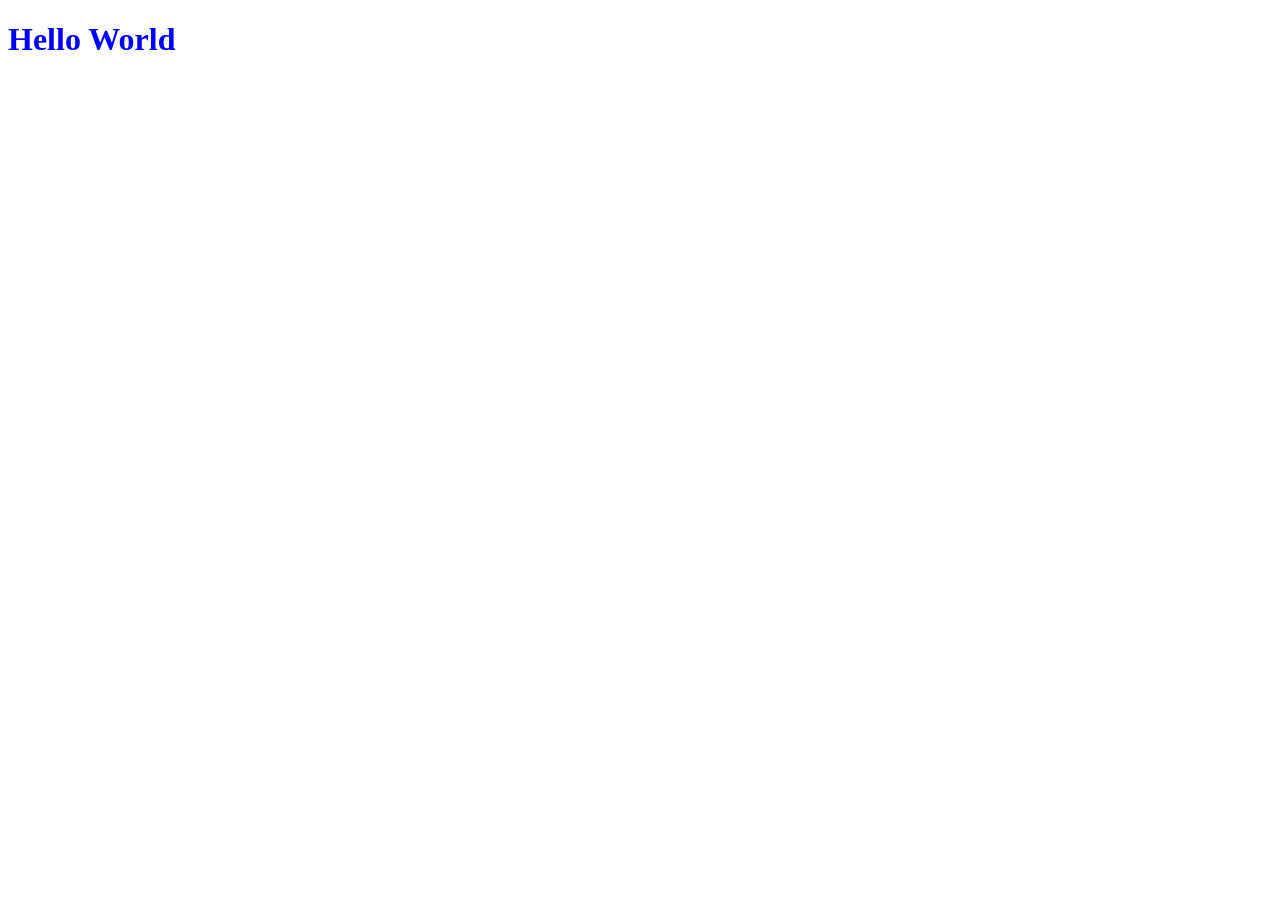
==== target/classes/static/index.html @ 6b164481 "created html,css and js files.also linked them together" ====
<!DOCTYPE html>
<html lang="en">
<head>
    <meta charset="UTF-8">
    <meta name="viewport" content="width=device-width, initial-scale=1.0">
    <title>Springboot-beginner</title>
    <link rel="stylesheet" href="styles.css">
</head>
<body>
    <h1>Hello World</h1>


    <script src="index.js"></script>
</body>
</html>
---- target/classes/static/styles.css ----
h1{
    color:blue;
}
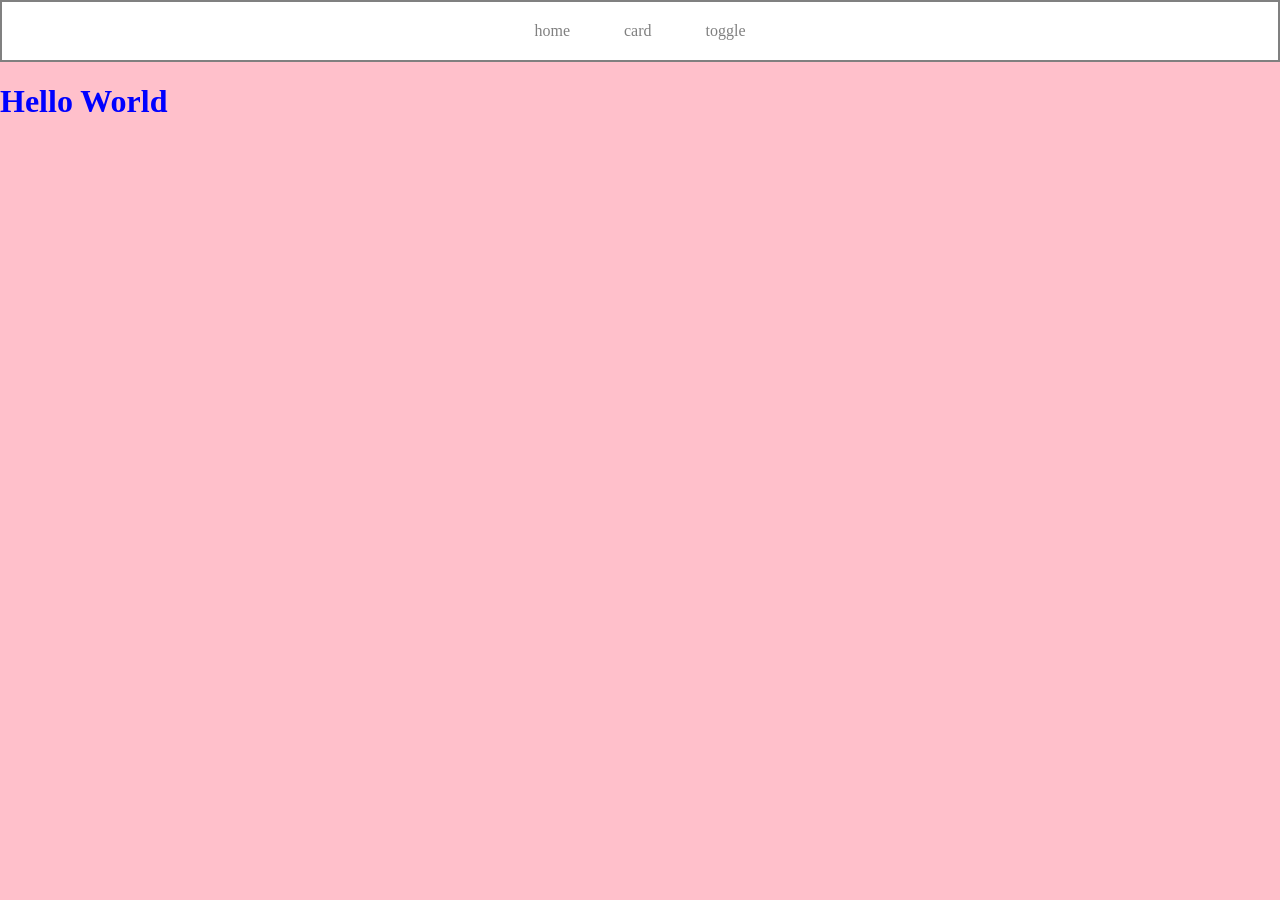
==== commit d5264754: "created navbar" ====
--- a/target/classes/static/index.html
+++ b/target/classes/static/index.html
@@ -7,6 +7,12 @@
     <link rel="stylesheet" href="styles.css">
 </head>
 <body>
+    <div class="navbar">
+        <a href="/">home</a>
+        <a href="/">card</a>
+        <a href="/">toggle</a>
+
+    </div>
     <h1>Hello World</h1>
 
 
--- a/target/classes/static/styles.css
+++ b/target/classes/static/styles.css
@@ -1,3 +1,23 @@
 h1{
     color:blue;
+}
+.navbar{
+    border-width: 2px;
+    border-color:gray;
+    border-style:solid;
+    padding: 20px;
+    text-align: center;
+    background-color: white;
+}
+.navbar a{
+    padding: 25px;
+    text-decoration: none;
+    color: gray;
+}
+.navbar a:hover{
+    color:black;
+}
+body{
+    margin:0px;
+    background-color: pink;
 }
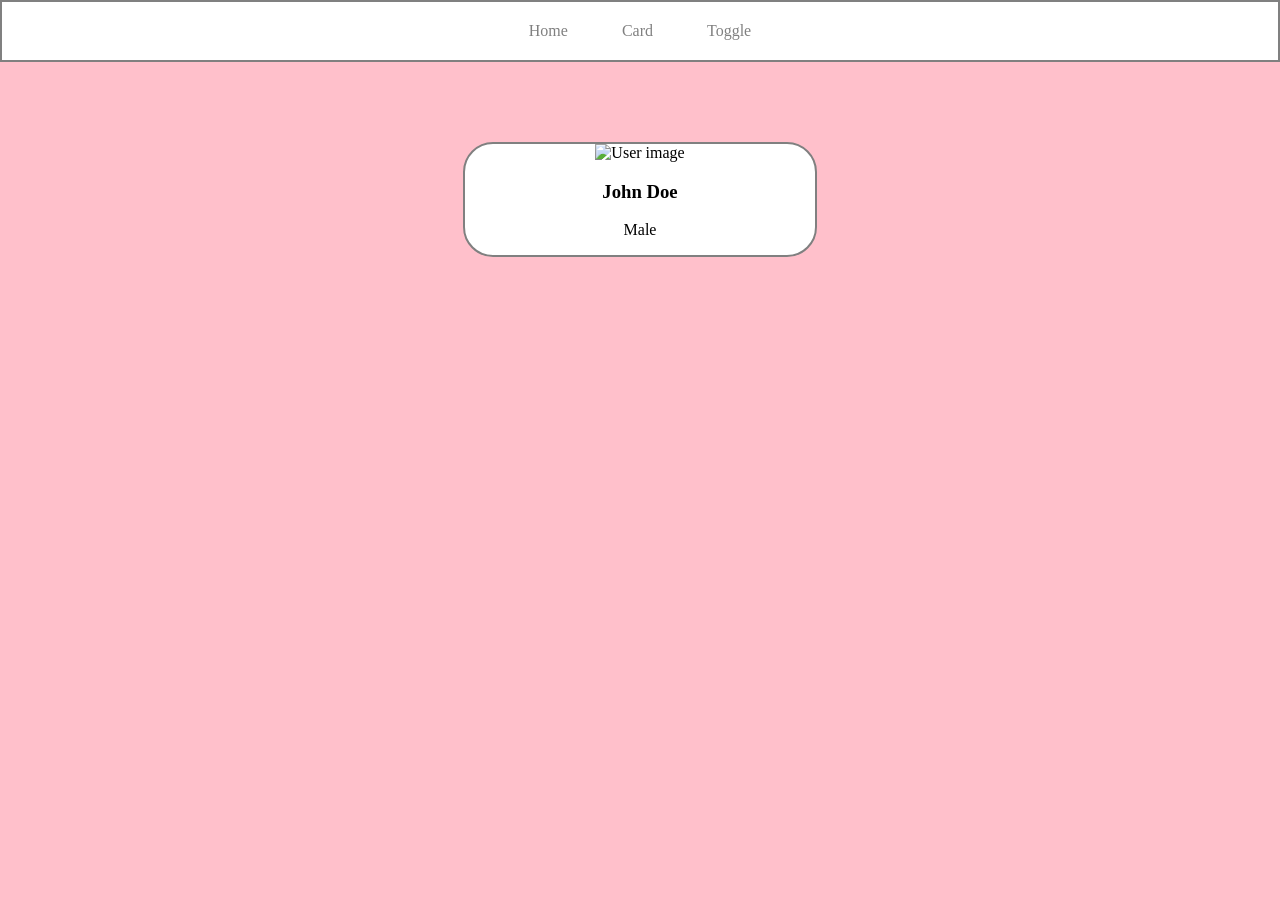
==== commit 3ec06f3f: "created static card" ====
--- a/target/classes/static/index.html
+++ b/target/classes/static/index.html
@@ -8,14 +8,16 @@
 </head>
 <body>
     <div class="navbar">
-        <a href="/">home</a>
-        <a href="/">card</a>
-        <a href="/">toggle</a>
-
+        <a href="/">Home</a>
+        <a href="/">Card</a>
+        <a href="/">Toggle</a>
     </div>
-    <h1>Hello World</h1>
-
-
+    <!-- <h1>Hello world!</h1> -->
+     <div class="card">
+        <img src="/images/john.png" alt="User image">
+        <h3>John Doe</h3>
+        <p>Male</p>
+     </div>
     <script src="index.js"></script>
 </body>
 </html>
--- a/target/classes/static/styles.css
+++ b/target/classes/static/styles.css
@@ -20,4 +20,20 @@
 body{
     margin:0px;
     background-color: pink;
+}
+.card{
+    border:2px solid #808080;
+    width:350px;
+    text-align:center;
+    margin-top: 80px;
+    margin-left: auto;
+    margin-right: auto;
+    background-color: white;
+    border-radius: 30px;
+    overflow: hidden;
+
+}
+.card img{
+    width:100%;
+
 }
